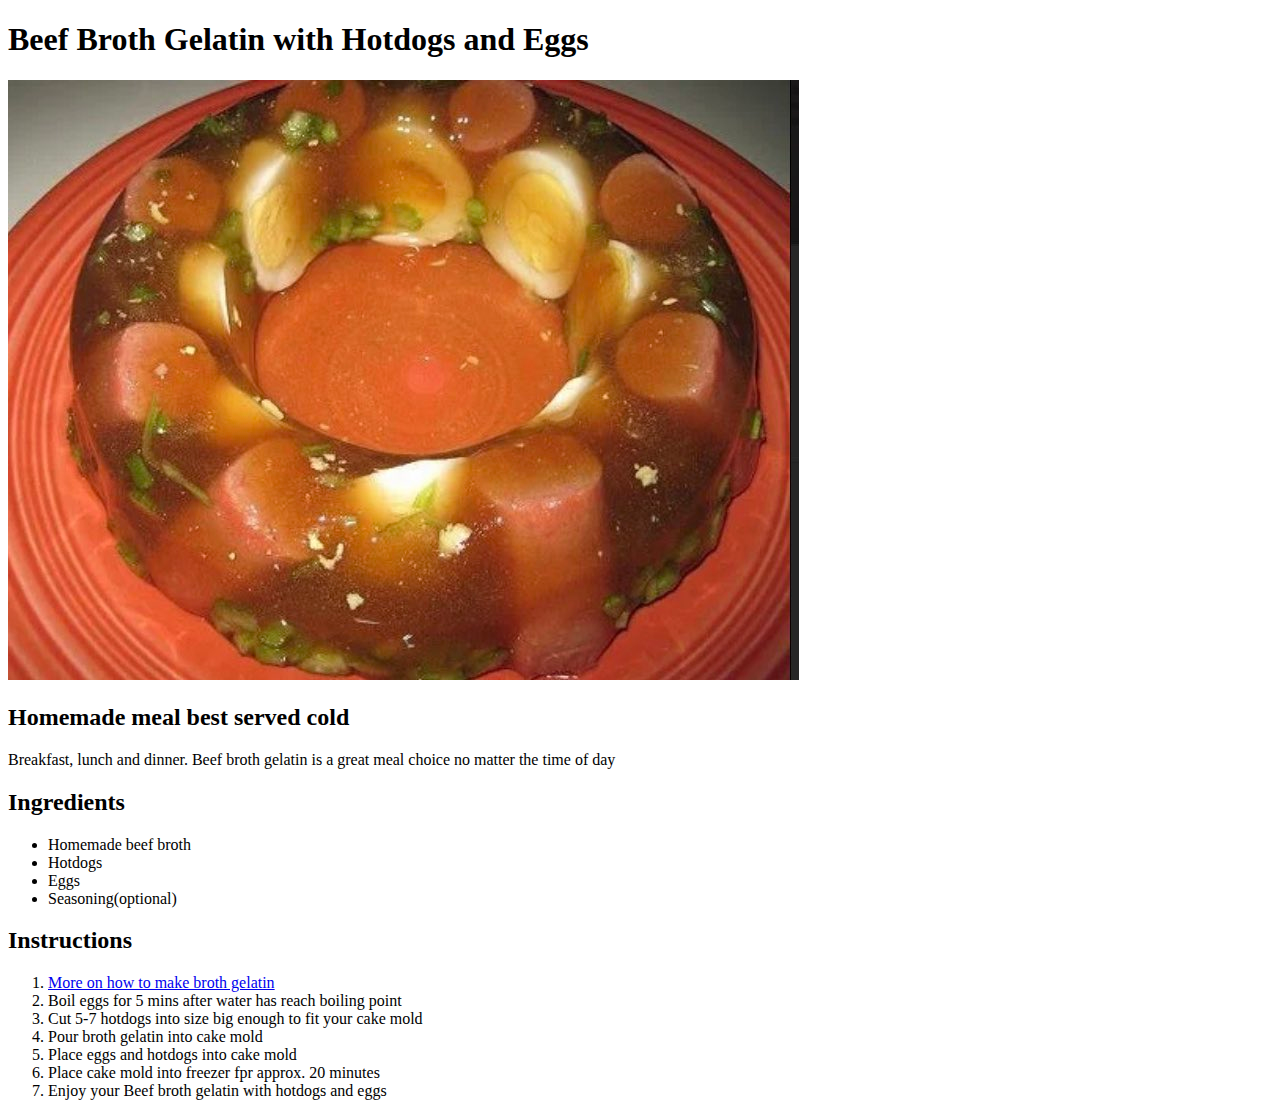
==== beefbrothgelatin.html @ a72b9dd3 "Updated beefbrothgelatin.html" ====
<!DOCTYPE html>
<html lang="en">
<head>
    <meta charset="UTF-8">
    <meta name="viewport" content="width=device-width, initial-scale=1.0">
    <title>Beef Broth Gelatin</title>
</head>
<body>
    <h1 class="recipe-title">Beef Broth Gelatin with Hotdogs and Eggs</h1>
    <img class="recipe-image" src="images/beef-broth-gelatin.jpg" alt="picture of beef broth gelatin">

    <h2>Homemade meal best served cold</h2>
    <p class="description">Breakfast, lunch and dinner. Beef broth gelatin is a great meal choice no matter the time of day</p>

    <h2 class="ingredients">Ingredients</h2>
    <ul class="list">
        <li class="list-items">Homemade beef broth</li>
        <li class="list-items">Hotdogs</li>
        <li class="list-items">Eggs</li>
        <li class="list-items">Seasoning(optional)</li>
    </ul>

    <h2 class="instructions">Instructions</h2>
    <ol>
        <li class="list-items"><a href="https://fearlesseating.net/make-gelatin-rich-bone-broth-30-minutes/">More on how to make broth gelatin</a></li>
        <li class="list-items">Boil eggs for 5 mins after water has reach boiling point</li>
        <li class="list-items">Cut 5-7 hotdogs into size big enough to fit your cake mold</li>
        <li class="list-items">Pour broth gelatin into cake mold</li>
        <li class="list-items">Place eggs and hotdogs into cake mold</li>
        <li class="list-items">Place cake mold into freezer fpr approx. 20 minutes </li>
        <li class="list-items">Enjoy your Beef broth gelatin with hotdogs and eggs</li>
    </ol>
</body>
</html>
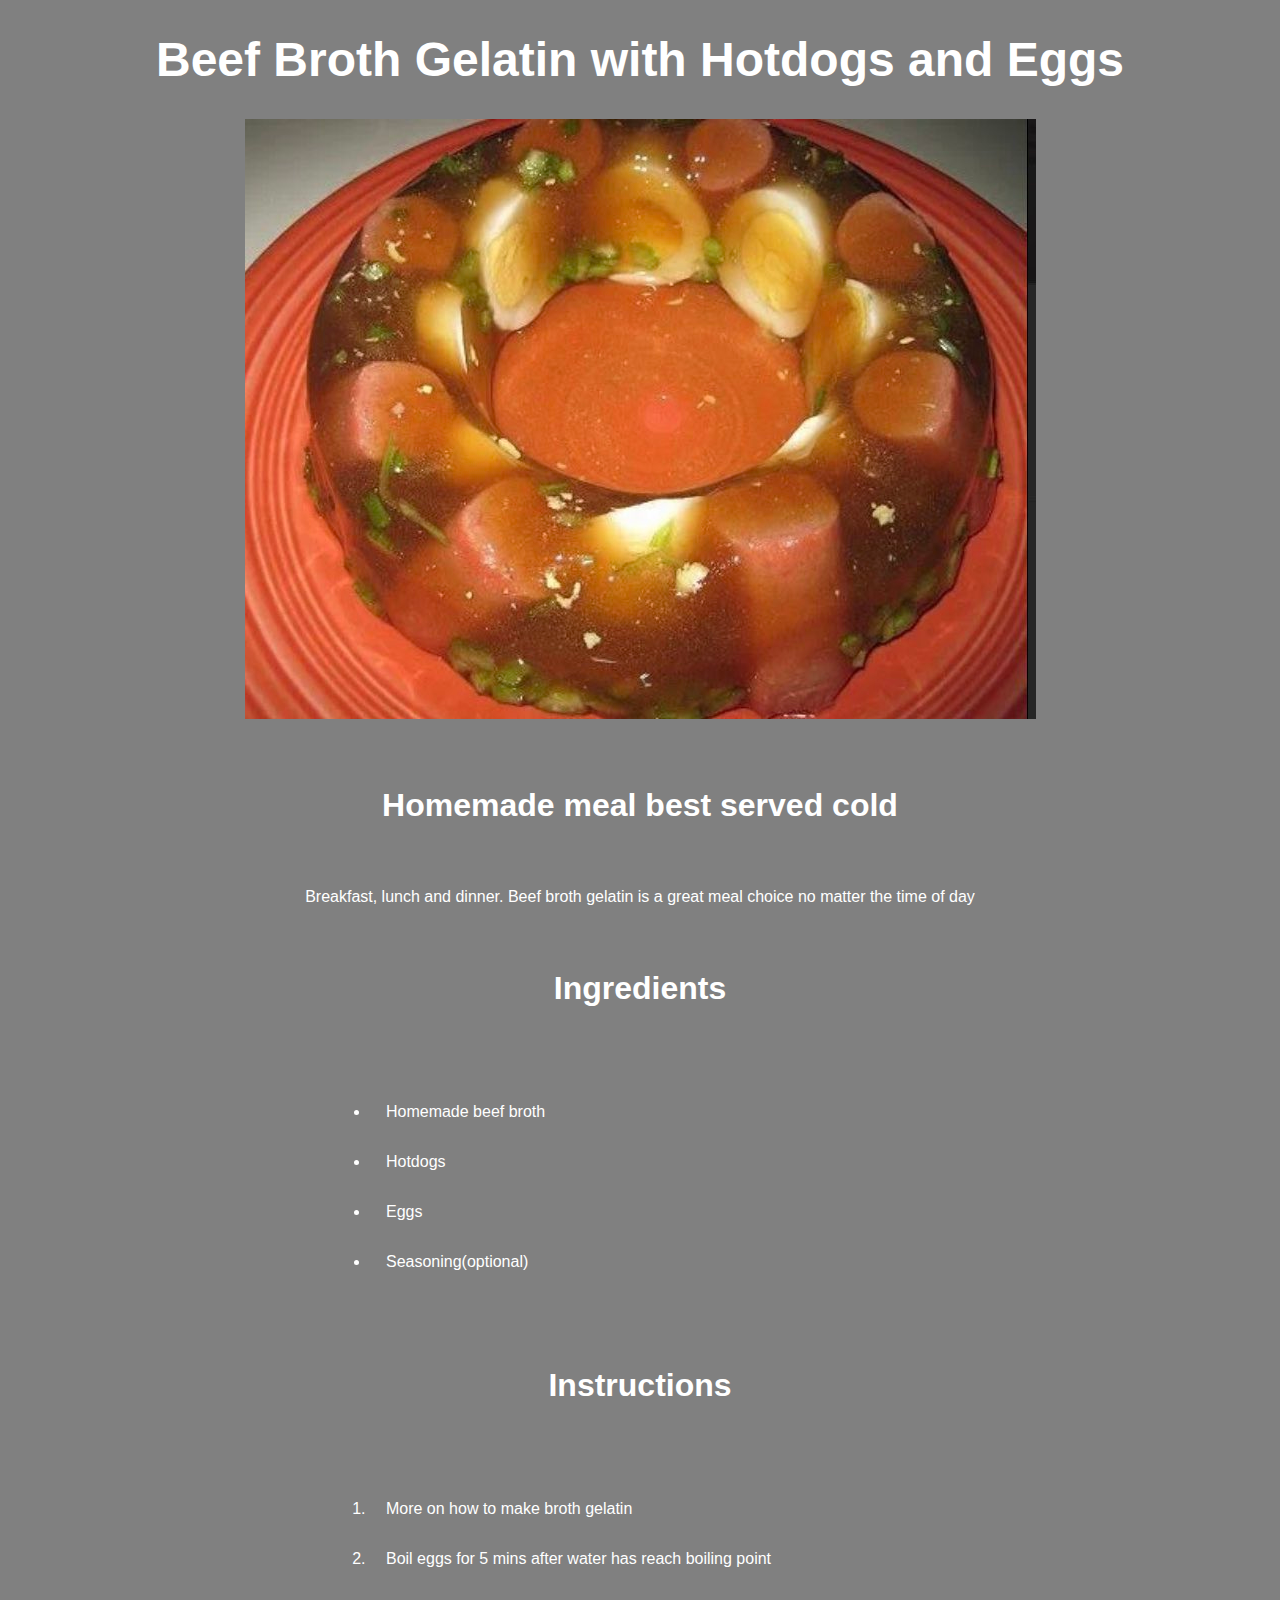
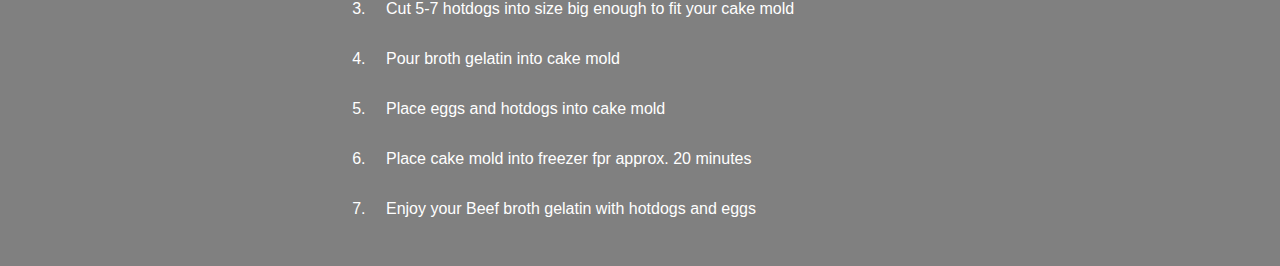
==== commit 1c4eccef: "Added basic styling to recipes" ====
--- a/beefbrothgelatin.html
+++ b/beefbrothgelatin.html
@@ -3,6 +3,7 @@
 <head>
     <meta charset="UTF-8">
     <meta name="viewport" content="width=device-width, initial-scale=1.0">
+    <link rel="stylesheet" href="styles.css">
     <title>Beef Broth Gelatin</title>
 </head>
 <body>
@@ -13,7 +14,7 @@
     <p class="description">Breakfast, lunch and dinner. Beef broth gelatin is a great meal choice no matter the time of day</p>
 
     <h2 class="ingredients">Ingredients</h2>
-    <ul class="list">
+    <ul class="ingredient-list">
         <li class="list-items">Homemade beef broth</li>
         <li class="list-items">Hotdogs</li>
         <li class="list-items">Eggs</li>
@@ -21,7 +22,7 @@
     </ul>
 
     <h2 class="instructions">Instructions</h2>
-    <ol>
+    <ol class="instructions-list">
         <li class="list-items"><a href="https://fearlesseating.net/make-gelatin-rich-bone-broth-30-minutes/">More on how to make broth gelatin</a></li>
         <li class="list-items">Boil eggs for 5 mins after water has reach boiling point</li>
         <li class="list-items">Cut 5-7 hotdogs into size big enough to fit your cake mold</li>
--- a/styles.css
+++ b/styles.css
@@ -0,0 +1,53 @@
+
+* {
+    font-family: Arial, Helvetica, sans-serif;
+    text-decoration: none;
+}
+
+body {
+    background-color: grey;
+    color: #fff;
+    text-align: center;
+}
+.header {
+    font-size:48px;
+    margin: 2em auto;
+}
+
+.cover-image {
+    position: relative;
+    background-size: cover;
+}
+
+h2 {
+    font-size: 32px;
+    margin: 2em auto;
+    
+}
+
+a {
+    color: #fff;
+}
+
+a:hover {
+    color: greenyellow;
+}
+
+.recipe-list {
+    font-size: 18px;
+    padding: 1em;
+    list-style: none;
+}
+
+.recipe-title {
+    font-size: 48px;
+}
+
+.ingredient-list,
+.instructions-list,
+.list-items{
+    text-align: left;
+    padding: 1em;
+    margin-left: 15%;
+}
+
